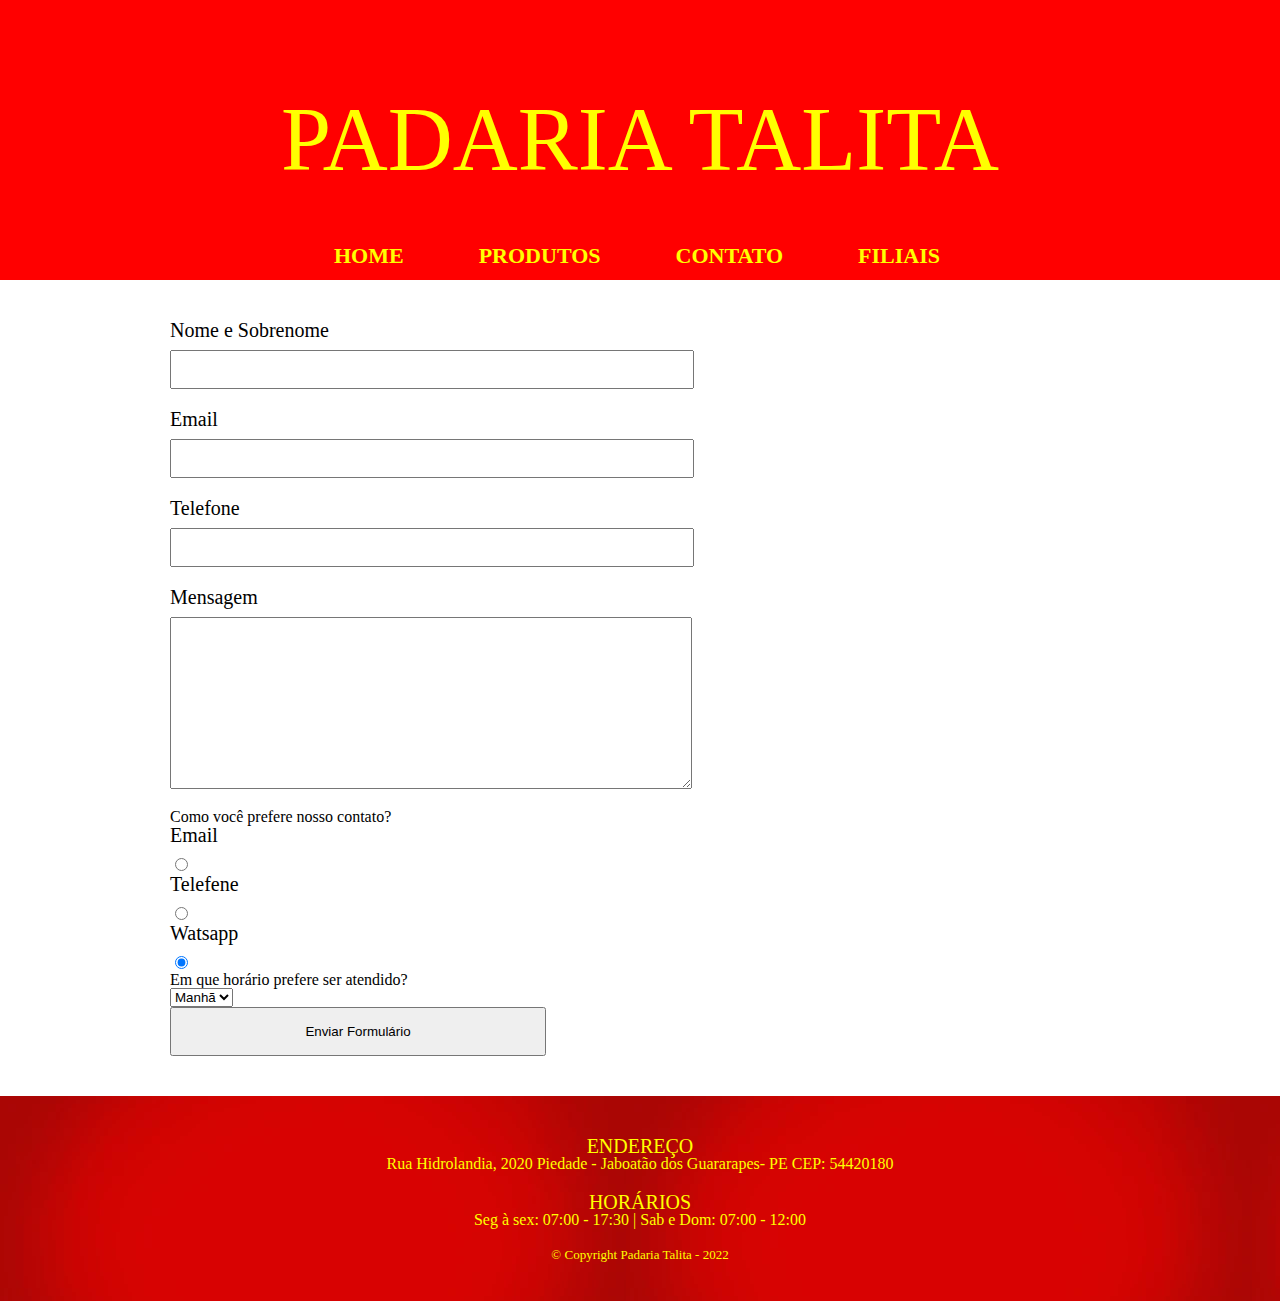
==== arquivos/Padaria Talita/contato.html @ a685c2c9 "atualização 25.08.22" ====
<!DOCTYPE html>
<html lang="pt-br">

		<head>

			<meta charset="utf-8">
			<title>Contato - Padaria Talita</title>
			<link rel="stylesheet" type="text/css" href="reset.css">
			<link rel="stylesheet" type="text/css" href="talita-home.css">
			

		</head>

					<header>

						
						<div class="caixa">
							
								<h1 class="titulo-principal">PADARIA TALITA</h1>

								<nav>
									<ul>
										<li><a href="index.html">Home</a></li>
										<li><a href="Produtos.html">Produtos</a></li>
										<li><a href="Contatos.html">Contato</a></li>
										<li><a href="Filiais.html">Filiais</a></li>

									</ul>

								</nav>

						</div>
						

					</header>
                    <main>

                        <form>
                            <label for="Nome">Nome e Sobrenome</label>
                            <input type="text" id="Nomesobrenome" class="input-padrao">

                            <label for="Email">Email</label>
                            <Input type="text" id="Email" class="input-padrao">

                            <label for="Telefone">Telefone</label>
                            <Input type="tel" id="Telefone" class="input-padrao">
                            
                            <label for="mensagem">Mensagem</label>
                            <textarea cols="70" rows="10" id="mensagem" class="input-padrao"></textarea>

                            <fieldset>

                                <legend>Como você prefere nosso contato?</legend>

                                <label for="radio-email">Email</label>
                                <input type="radio" name="contato" value="email" id="radio-email">

                                <label for="radio-telefone">Telefene</label>
                                <input type="radio" name="contato" value="telefone" id="radio-telefone">

                                <label for="radio-watsapp">Watsapp</label>
                                <input type="radio" name="contato" value="watsapp" id="radio-watsapp" checked>

                            </fieldset>
                            <fieldset>

                                <legend>Em que horário prefere ser atendido?</legend>

                                <select>
                                    <option>Manhã</option>
                                    <option>Tarde</option>
                                    <option>Noite</option>
                                </select>


                            </fieldset>

                            
                            
                            <input type="submit" value="Enviar Formulário" class="enviar">

                        </form>

                        
                        
                    </main>
                    <footer>
                        <p style="font-size: 20px; text-transform: uppercase;">Endereço</p> 
    
                        <p>Rua Hidrolandia, 2020
                            Piedade - Jaboatão dos Guararapes- PE
                            CEP: 54420180
                        </p>
    
    
                        <p class="horario" style="text-transform:uppercase">Horários</p>
                        <p>Seg à sex: 07:00 - 17:30 | Sab e Dom: 07:00 - 12:00</p>
    
                        <p class="copyright"> &copy; Copyright Padaria Talita - 2022</p>
    
                    </footer>
---- arquivos/Padaria Talita/talita-home.css ----
header {

	padding: 20px 0;
	background: red;
	
}



.titulo-principal {

text-align: center;
font-size: 90px;
color: yellow;
margin: 8%;
vertical-align:center;

}




.caixa {

	position: relative;
	width: 940px;
	margin: 0 auto;
	

}

nav {

	position: absolute;
	top: 150px;
	left: 10%;
	
}


nav li {

	display: inline;

}

nav a {

	text-transform: uppercase;
	color: yellow;
	text-decoration: none;
	font-style: normal;
	font-weight: bold;
	font-size: 22px;
	margin: 0 0 0 70px;

}


nav a:hover {

	color: darkgoldenrod;
	text-decoration: underline;
}


nav a:active {

	color:sienna
}

main {

	width: 940px;
	margin: 0 auto;
}


.imagembanner {

	width: 100%;
}

.historia {

	padding: 20px 0;
}


h2 {

	text-align: center;
	font-style: italic; 
	font-size: 25px;
	font-weight: bold;
}


.paragrafo1 {

	text-align: center;
	font-size: 18px;
	font-style: italic;
	padding: 20px;


}

.produtos {

	padding: 2%
}

ul {

	font-style: italic;
	font-size: 20px;

}

.listas {

display: inline-block;
vertical-align: top;
margin-right: 8%;
width: 15%;
font-size: 19px;



}

.imagens {

	width: 50%
}

footer {

	text-align: center;
	background: url(bg.jpg);
	color: yellow;
	padding: 40px 0;

}

.horario {

	padding: 20px 0 0;
	font-size: 20px;
}

.copyright {

	padding: 20px 0 0;
	font-size: 13px;
}

form {

	margin: 40px 0;
}

form label {

	display: block;
	font-size: 20px;
	margin: 0 0 10px;
}

.input-padrao {

	display: block;
	margin: 0 0 20px;
	padding: 10px 25px;
	width: 50%;
}

.enviar {

	width: 40%;
	padding: 15px 0;
	display: block;
}
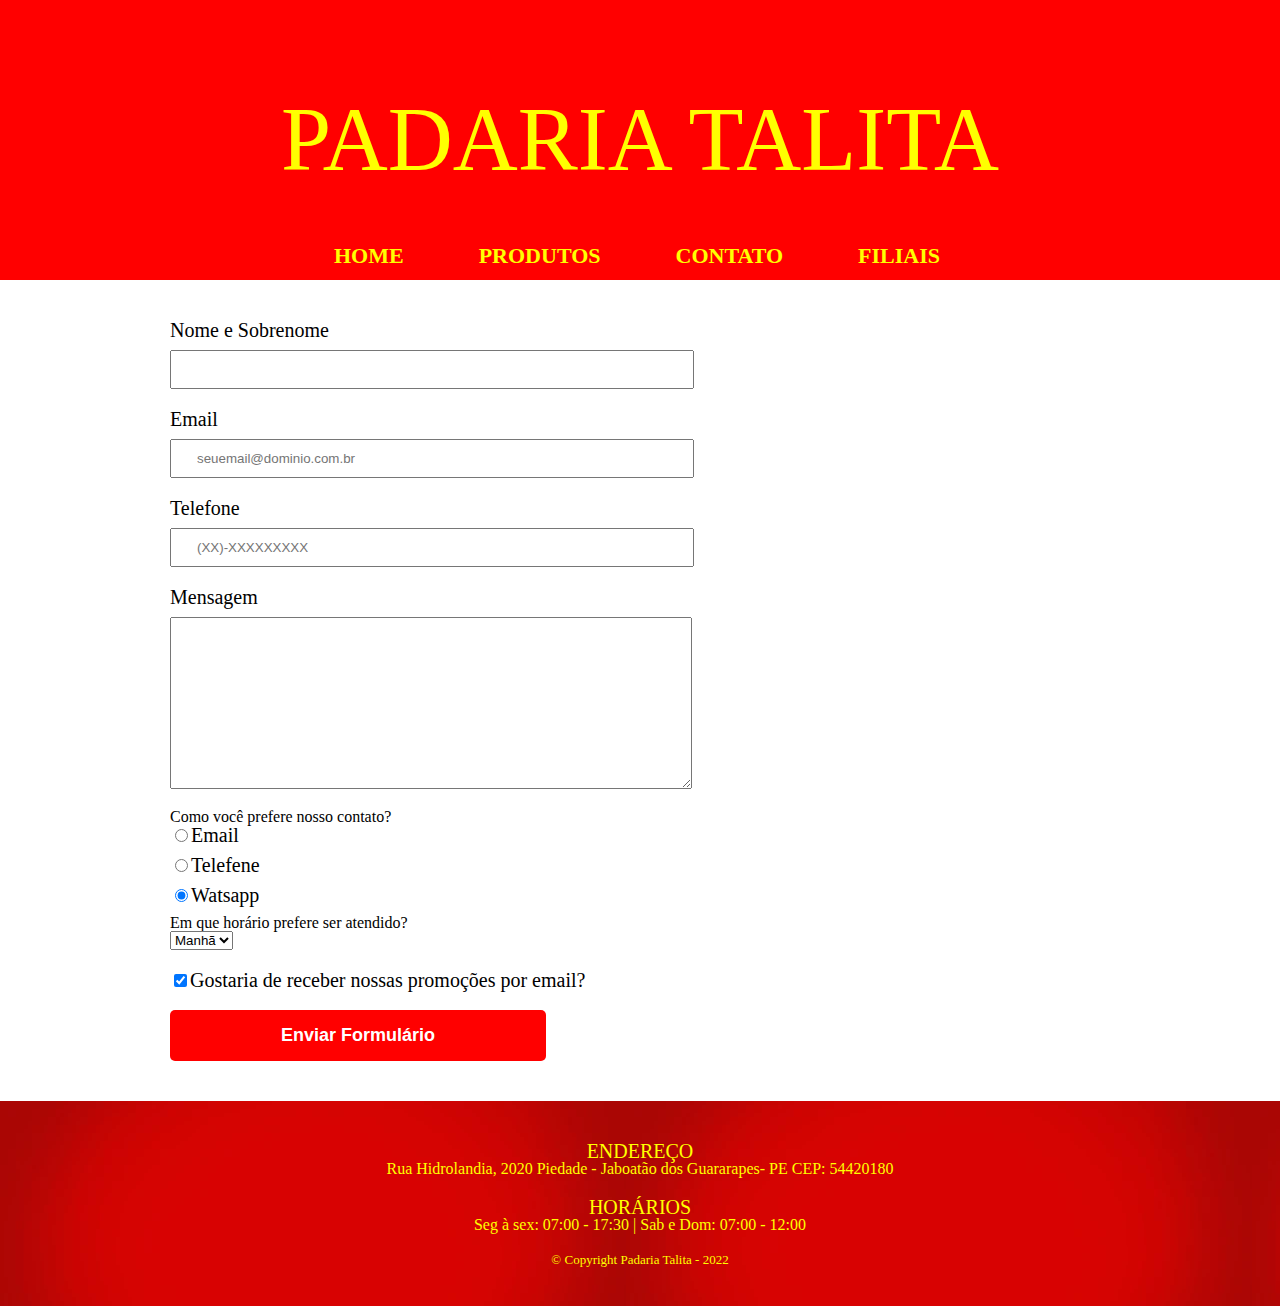
==== commit 4279a3b6: "atualização no CSS" ====
--- a/arquivos/Padaria Talita/contato.html
+++ b/arquivos/Padaria Talita/contato.html
@@ -37,29 +37,29 @@
 
                         <form>
                             <label for="Nome">Nome e Sobrenome</label>
-                            <input type="text" id="Nomesobrenome" class="input-padrao">
+                            <input type="text" id="Nomesobrenome" class="input-padrao" required>
 
                             <label for="Email">Email</label>
-                            <Input type="text" id="Email" class="input-padrao">
+                            <Input type="text" id="Email" class="input-padrao" required placeholder="seuemail@dominio.com.br">
 
                             <label for="Telefone">Telefone</label>
-                            <Input type="tel" id="Telefone" class="input-padrao">
+                            <Input type="tel" id="Telefone" class="input-padrao" required placeholder="(XX)-XXXXXXXXX">
                             
                             <label for="mensagem">Mensagem</label>
-                            <textarea cols="70" rows="10" id="mensagem" class="input-padrao"></textarea>
+                            <textarea cols="70" rows="10" id="mensagem" class="input-padrao" required></textarea>
 
                             <fieldset>
 
                                 <legend>Como você prefere nosso contato?</legend>
 
-                                <label for="radio-email">Email</label>
-                                <input type="radio" name="contato" value="email" id="radio-email">
+                                <label for="radio-email"> <input type="radio" name="contato" value="email" id="radio-email">Email</label>
+                               
 
-                                <label for="radio-telefone">Telefene</label>
-                                <input type="radio" name="contato" value="telefone" id="radio-telefone">
+                                <label for="radio-telefone"> <input type="radio" name="contato" value="telefone" id="radio-telefone">Telefene</label>
+                               
 
-                                <label for="radio-watsapp">Watsapp</label>
-                                <input type="radio" name="contato" value="watsapp" id="radio-watsapp" checked>
+                                <label for="radio-watsapp"> <input type="radio" name="contato" value="watsapp" id="radio-watsapp" checked>Watsapp</label>
+                               
 
                             </fieldset>
                             <fieldset>
@@ -71,6 +71,8 @@
                                     <option>Tarde</option>
                                     <option>Noite</option>
                                 </select>
+
+                                <label class="checkbox"><input type="checkbox" checked>Gostaria de receber nossas promoções por email?</label>
 
 
                             </fieldset>
--- a/arquivos/Padaria Talita/talita-home.css
+++ b/arquivos/Padaria Talita/talita-home.css
@@ -42,6 +42,7 @@
 nav li {
 
 	display: inline;
+	
 
 }
 
@@ -62,12 +63,15 @@
 
 	color: darkgoldenrod;
 	text-decoration: underline;
+
+	
 }
 
 
 nav a:active {
 
 	color:sienna
+	
 }
 
 main {
@@ -162,12 +166,14 @@
 	margin: 40px 0;
 }
 
-form label {
+form label, form p {
 
 	display: block;
 	font-size: 20px;
 	margin: 0 0 10px;
 }
+
+
 
 .input-padrao {
 
@@ -182,8 +188,31 @@
 	width: 40%;
 	padding: 15px 0;
 	display: block;
-}
-
-
-
-
+	background: red;
+	color: white;
+	font-weight: bold;
+	font-size: 18px;
+	border: none;
+	border-radius: 5px;
+	transition: 1s background;
+	transition: 1s transform;
+	cursor: pointer;
+
+}
+
+.enviar:hover {
+
+	background: darkred;
+	transform: scale(1.2);
+
+}
+
+
+.checkbox {
+
+	margin: 20px 0;
+}
+
+
+
+
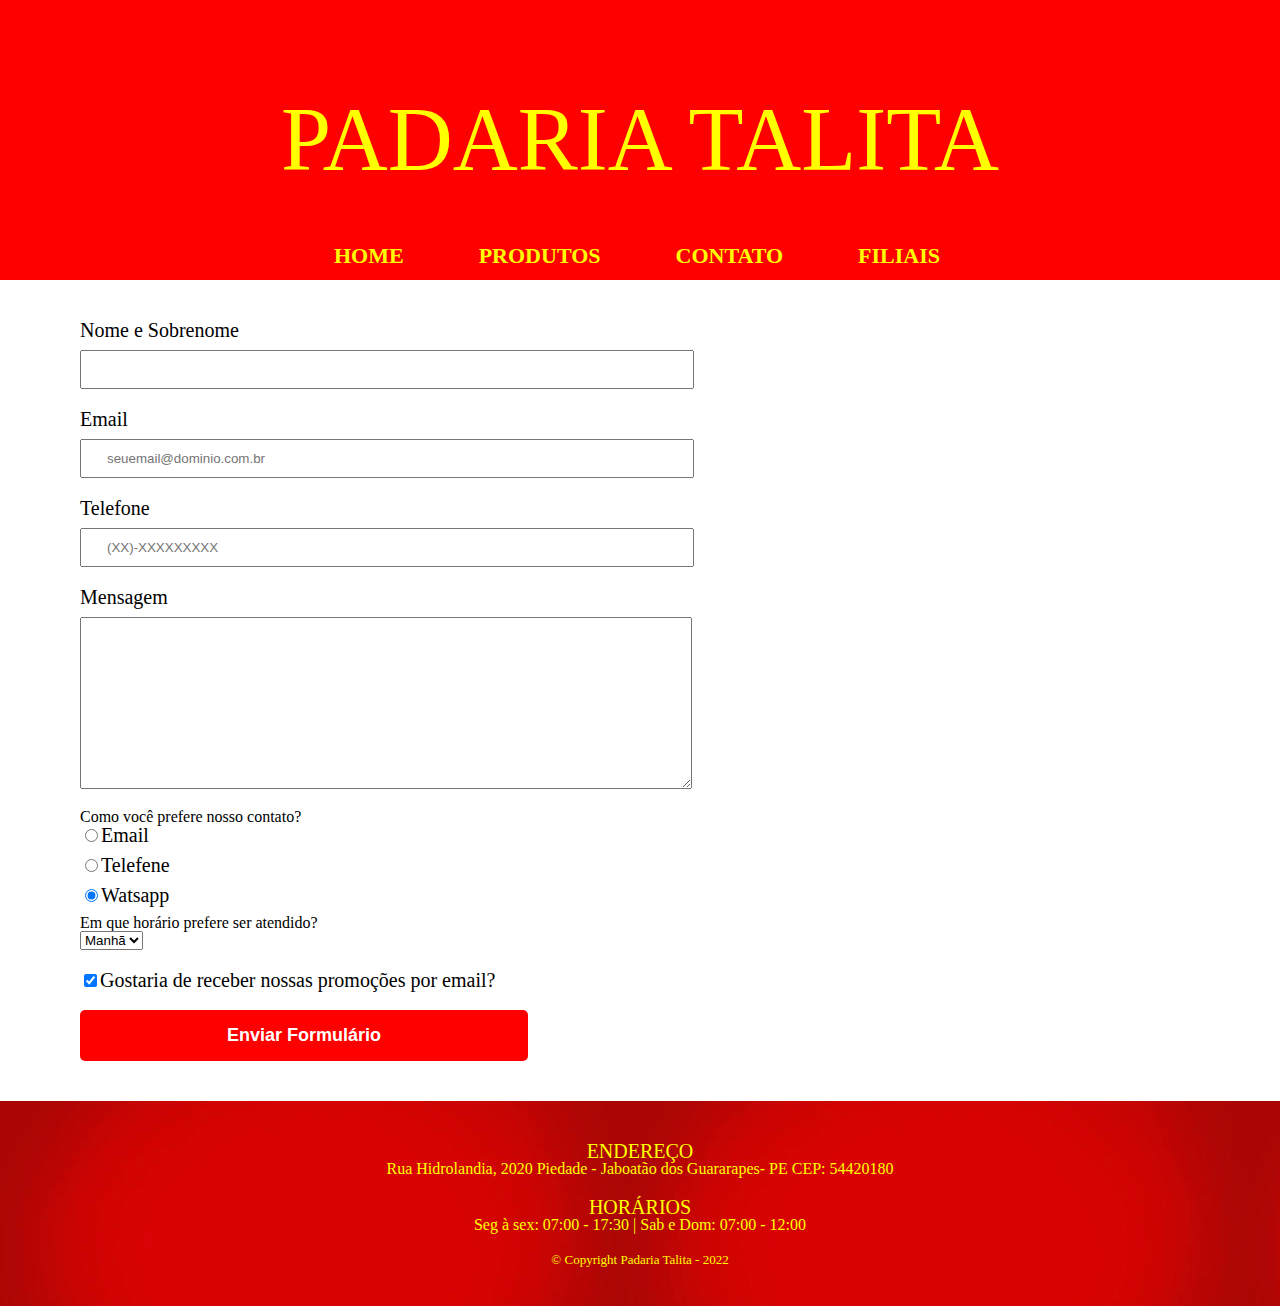
==== commit 8b6ac1c8: "atualização - página responsiva" ====
--- a/arquivos/Padaria Talita/contato.html
+++ b/arquivos/Padaria Talita/contato.html
@@ -4,6 +4,7 @@
 		<head>
 
 			<meta charset="utf-8">
+            <meta name="viewport" content="width=device-width">
 			<title>Contato - Padaria Talita</title>
 			<link rel="stylesheet" type="text/css" href="reset.css">
 			<link rel="stylesheet" type="text/css" href="talita-home.css">
@@ -22,7 +23,7 @@
 									<ul>
 										<li><a href="index.html">Home</a></li>
 										<li><a href="Produtos.html">Produtos</a></li>
-										<li><a href="Contatos.html">Contato</a></li>
+										<li><a href="Contato.html">Contato</a></li>
 										<li><a href="Filiais.html">Filiais</a></li>
 
 									</ul>
@@ -100,4 +101,5 @@
     
                         <p class="copyright"> &copy; Copyright Padaria Talita - 2022</p>
     
-                    </footer>+                    </footer>
+</html>--- a/arquivos/Padaria Talita/talita-home.css
+++ b/arquivos/Padaria Talita/talita-home.css
@@ -5,6 +5,7 @@
 	background: red;
 	
 }
+
 
 
 
@@ -76,19 +77,21 @@
 
 main {
 
-	width: 940px;
+	width: 100%;
 	margin: 0 auto;
 }
 
 
 .imagembanner {
 
-	width: 100%;
+	width: 100%
+
 }
 
 .historia {
 
-	padding: 20px 0;
+	padding: 20px 90px;
+	
 }
 
 
@@ -98,6 +101,17 @@
 	font-style: italic; 
 	font-size: 25px;
 	font-weight: bold;
+	color: red;
+}
+
+.produtotitulo {
+
+	text-align: center;
+	font-style: italic; 
+	font-size: 25px;
+	font-weight: bold;
+	color: red;
+
 }
 
 
@@ -114,6 +128,19 @@
 .produtos {
 
 	padding: 2%
+}
+
+.produto-lista {
+
+	padding: 30px;
+	margin: 0 0 0 50px;
+}
+
+.facaencomenda {
+
+	text-align: center;
+	color: red; 
+	font-size: 45px;
 }
 
 ul {
@@ -163,7 +190,7 @@
 
 form {
 
-	margin: 40px 0;
+	margin: 40px 80px
 }
 
 form label, form p {
@@ -214,5 +241,108 @@
 }
 
 
-
-
+/* CSS responsivo - Index*/
+
+@media screen and (max-width: 480px) {
+
+
+	.caixa, main {
+
+		width: auto;
+	}
+
+	nav  {
+
+		position: static;
+		text-align: center;
+		
+	}
+
+
+
+	nav a {
+
+		font-size: 16px;
+		margin: 0 0 0 15px;
+
+	}
+
+
+
+	.titulo-principal {
+
+		font-size: 50px;
+	}
+
+	h2 {
+
+	text-align: center;
+	font-style: italic; 
+	font-size: 15px;
+	font-weight: bold;
+	color: red;
+
+	}
+
+	.paragrafo1 {
+
+		font-size: 16px;
+	}
+
+	.facaencomenda {
+
+		font-size: 18px;
+	}
+
+	.listas {
+
+		font-size: 9px;
+		margin: 0 0 0 0;
+		padding: 0 1px 0 0;
+		width: 80px;
+	}
+
+	.produto-lista {
+
+		padding: 30px
+	}
+
+	.historia {
+
+		padding: 20px;
+		
+	}
+
+	.produto-lista {
+
+		margin: 0 0;
+	}
+
+	form {
+
+		margin: 30px 30px;
+	}
+
+	.input-padrao {
+
+		width: 80%;
+	}
+	
+	.checkbox {
+
+		font-size: 14px;
+	}
+
+	.enviar {
+
+		font-size: 13px;
+	}
+
+
+}
+
+
+
+
+
+
